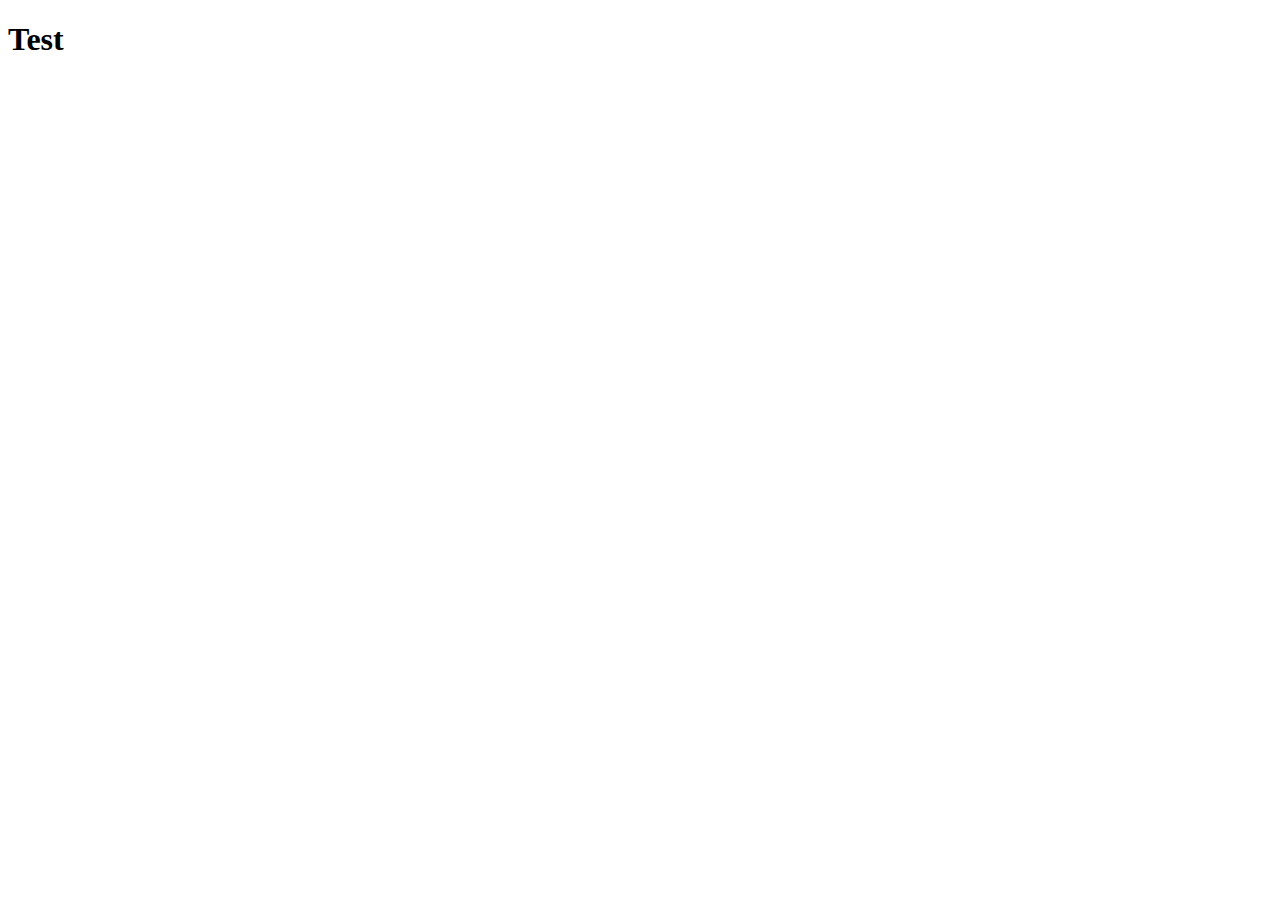
==== 2-labbymezzage/index.html @ 6dd0de94 "First commit with basic file structure for Labby Mezzage." ====
<!DOCTYPE html>
<html lang="se">
<head>
  <meta charset="UTF-8">
  <title>Labby Mezzage</title>
</head>
<body>
  <h1>Test</h1>

  <script src="js/messageboard.js"></script>
  <script src="js/message.js"></script>
</body>
</html>
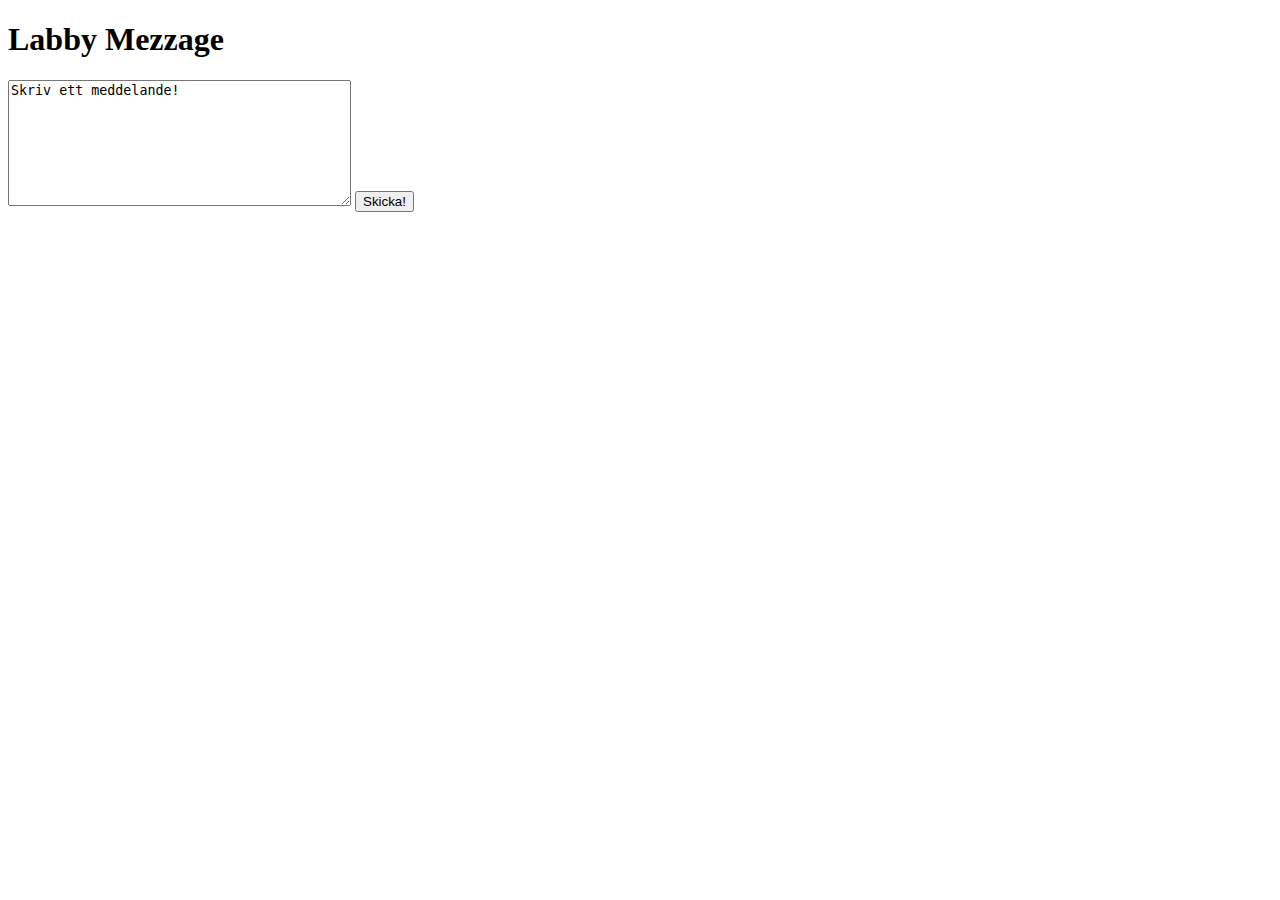
==== commit 81234b8f: "Working on the HTML structure and styling. First draft." ====
--- a/2-labbymezzage/index.html
+++ b/2-labbymezzage/index.html
@@ -3,11 +3,17 @@
 <head>
   <meta charset="UTF-8">
   <title>Labby Mezzage</title>
+  <link rel="stylesheet" href="css/style.css">
 </head>
 <body>
-  <h1>Test</h1>
-
+  <div class="wrapper">
+    <h1>Labby Mezzage</h1>
+    <div class="input-area">
+      <textarea name="textinput" rows="8" cols="40">Skriv ett meddelande!</textarea>
+      <button name="send">Skicka!</button>
+    </div>
+  </div>
+  <script src="js/message.js"></script>
   <script src="js/messageboard.js"></script>
-  <script src="js/message.js"></script>
 </body>
 </html>
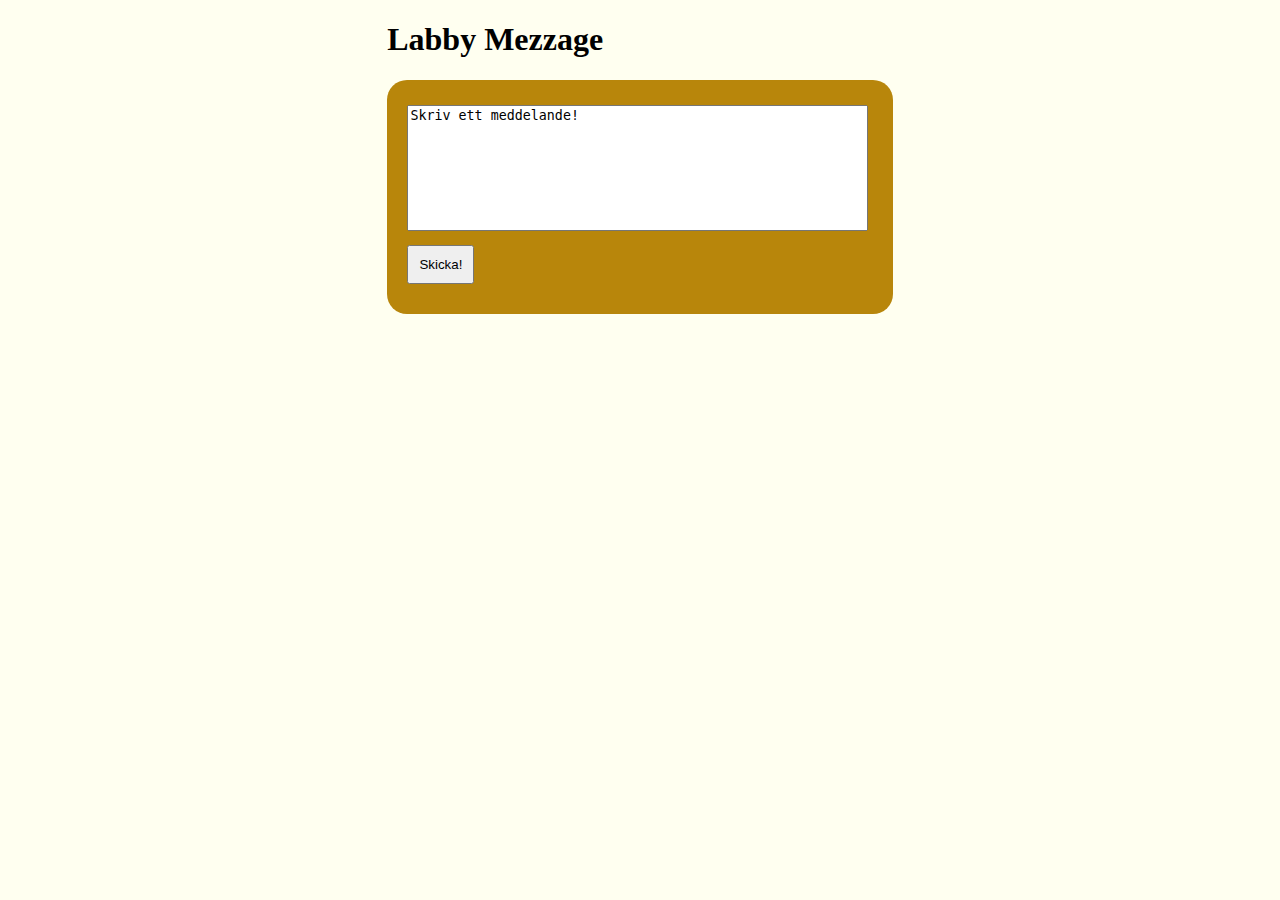
==== commit 560d8f49: "newMessage function working." ====
--- a/2-labbymezzage/index.html
+++ b/2-labbymezzage/index.html
@@ -8,9 +8,9 @@
 <body>
   <div class="wrapper">
     <h1>Labby Mezzage</h1>
-    <div class="input-area">
-      <textarea name="textinput" rows="8" cols="40">Skriv ett meddelande!</textarea>
-      <button name="send">Skicka!</button>
+    <div class="inputArea">
+      <textarea name="textinput" id="textInput" rows="8" cols="40">Skriv ett meddelande!</textarea>
+      <button name="send" id="send">Skicka!</button>
     </div>
   </div>
   <script src="js/message.js"></script>
--- a/2-labbymezzage/css/style.css
+++ b/2-labbymezzage/css/style.css
@@ -0,0 +1,28 @@
+html {
+  box-sizing: border-box;
+}
+
+body {
+  background: ivory;
+}
+
+.wrapper {
+  margin: 0 auto;
+  width: 40%;
+}
+
+.inputArea {
+  border-radius: 20px;
+  background: darkgoldenrod;
+}
+textarea {
+  resize: none;
+  width: 90%;
+  margin:25px 4% 10px;
+
+}
+
+button {
+  padding: 10px;
+  margin: 0 4% 30px;
+}
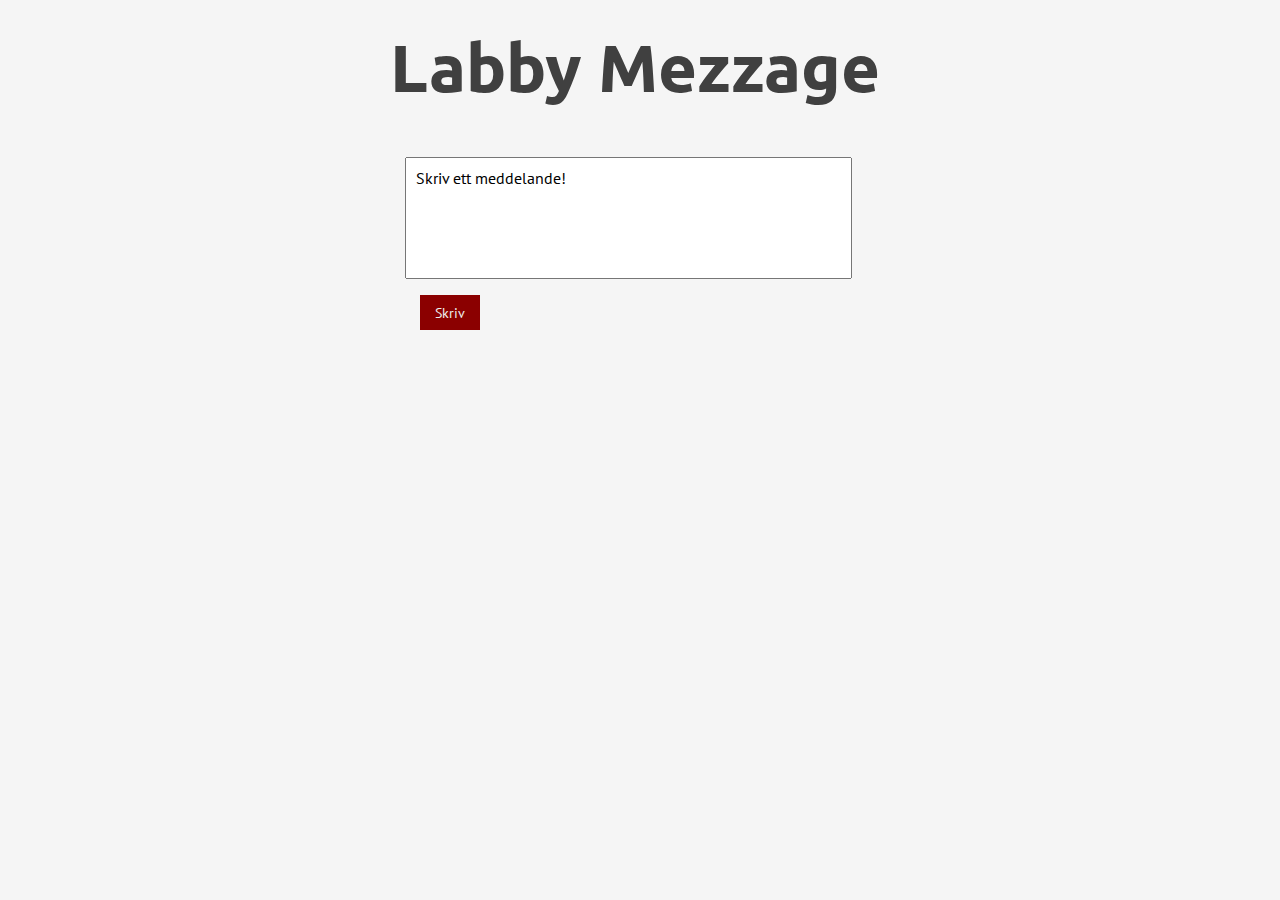
==== commit 45aa3637: "Redesign" ====
--- a/2-labbymezzage/index.html
+++ b/2-labbymezzage/index.html
@@ -9,9 +9,10 @@
   <div class="wrapper">
     <h1>Labby Mezzage</h1>
     <div class="inputArea">
-      <textarea name="textinput" id="textInput" rows="8" cols="40">Skriv ett meddelande!</textarea>
-      <button name="send" id="send">Skicka!</button>
+      <textarea name="textinput" id="textInput" rows="5" cols="40">Skriv ett meddelande!</textarea>
+      <button name="send" id="send">Skriv</button>
     </div>
+    <div class="messageArea"></div>
   </div>
   <script src="js/message.js"></script>
   <script src="js/messageboard.js"></script>
--- a/2-labbymezzage/css/style.css
+++ b/2-labbymezzage/css/style.css
@@ -1,28 +1,75 @@
+@import url(http://fonts.googleapis.com/css?family=Ubuntu:700);
+@import url(http://fonts.googleapis.com/css?family=PT+Sans:400,400italic);
+
 html {
   box-sizing: border-box;
 }
 
 body {
-  background: ivory;
+  background: whitesmoke;
+  font-family: 'PT Sans', sans-serif;
+  line-height: 1.4em;
+  color: #404040;
+}
+
+h1 {
+  font-family: 'Ubuntu', sans-serif;
+  font-size: 4.2em;
+  padding: 10px 0 10px;
 }
 
 .wrapper {
   margin: 0 auto;
-  width: 40%;
+  max-width: 500px;
 }
 
-.inputArea {
-  border-radius: 20px;
-  background: darkgoldenrod;
+textarea, button {
+  font-family: inherit;
 }
+
 textarea {
+  padding: 10px;
   resize: none;
-  width: 90%;
-  margin:25px 4% 10px;
+  width: 85%;
+  margin:25px 15px 10px;
+  font-size: 1.0em;
 
 }
 
 button {
-  padding: 10px;
-  margin: 0 4% 30px;
+  background: #8B0000;
+  color: #eee;
+  border: none;
+  padding: 8px 15px;
+  margin: 0 30px 30px;
+  font-size: 0.9em;
 }
+
+#tracker{
+  border-bottom: 2px solid #8B0000;
+}
+
+p {
+  margin: 0 15px;
+  word-break: break-all;
+}
+
+a {
+  margin: 0 0 0 15px;
+}
+.message {
+  position: relative;
+  border-bottom: 2px solid #8B0000;
+}
+
+
+.message p {
+  width: 95%;
+  padding: 1.2em 0 ;
+
+}
+.timetext {
+  font-size: 0.7em;
+  font-style: italic;
+}
+
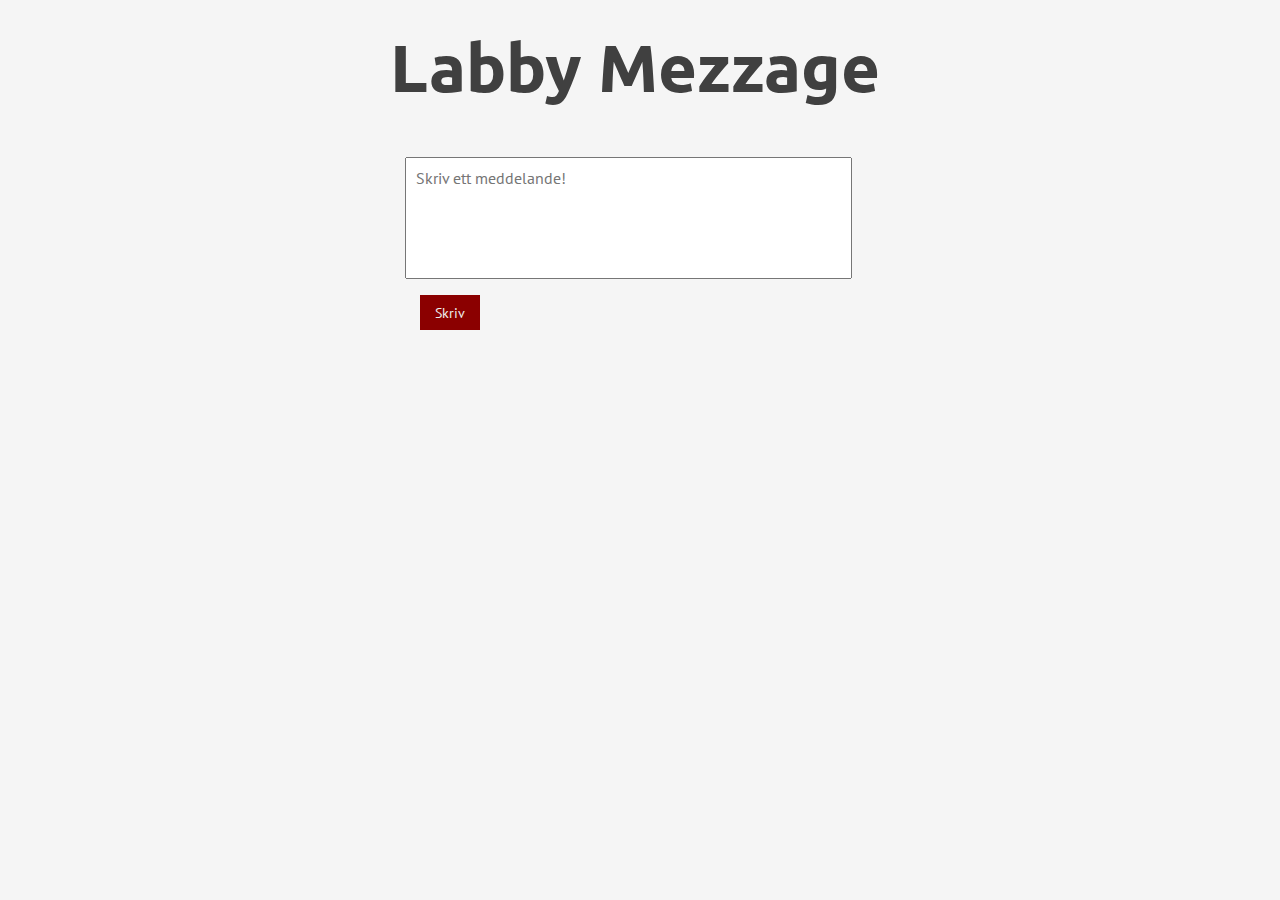
==== commit 0a08e194: "Changed textarea to have a placeholder attribut and implemented error handling for empty string or o" ====
--- a/2-labbymezzage/index.html
+++ b/2-labbymezzage/index.html
@@ -9,7 +9,7 @@
   <div class="wrapper">
     <h1>Labby Mezzage</h1>
     <div class="inputArea">
-      <textarea name="textinput" id="textInput" rows="5" cols="40">Skriv ett meddelande!</textarea>
+      <textarea name="textinput" id="textInput" rows="5" cols="40" placeholder="Skriv ett meddelande!"></textarea>
       <button name="send" id="send">Skriv</button>
     </div>
     <div class="messageArea"></div>
